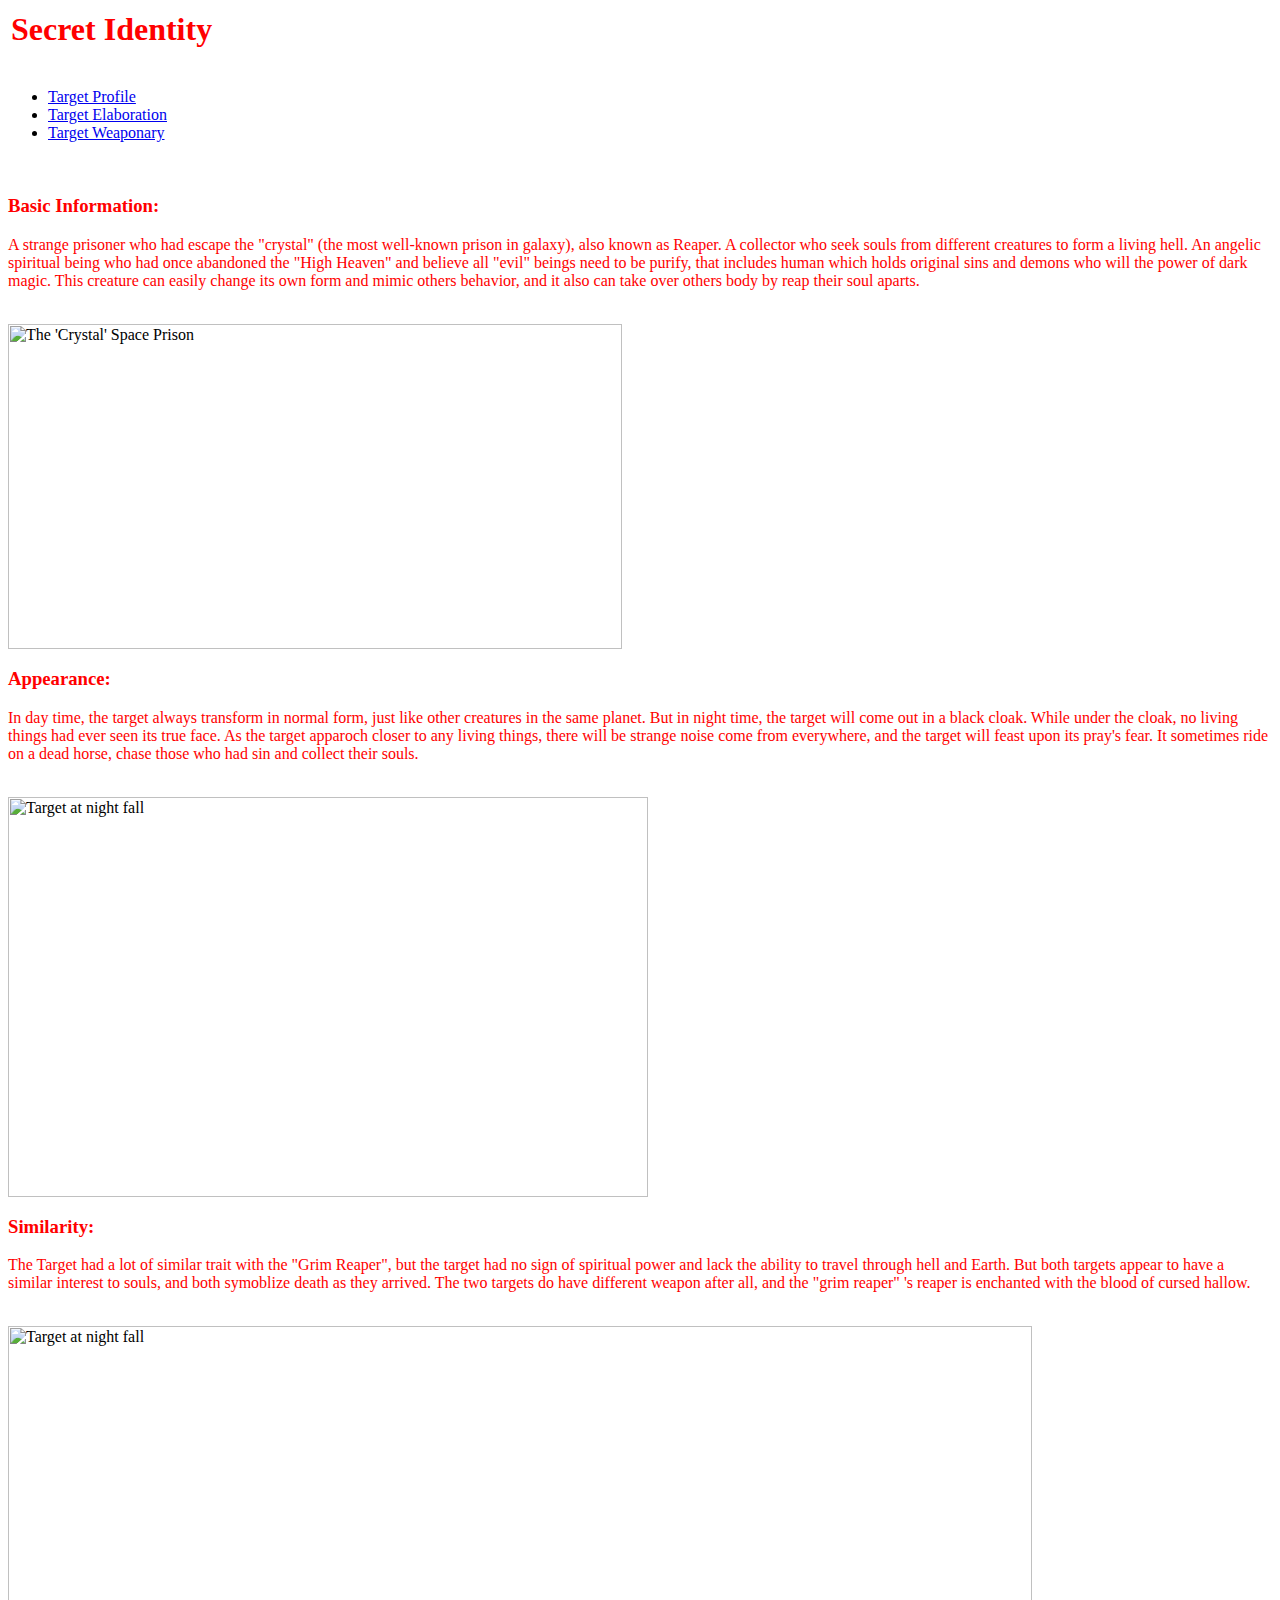
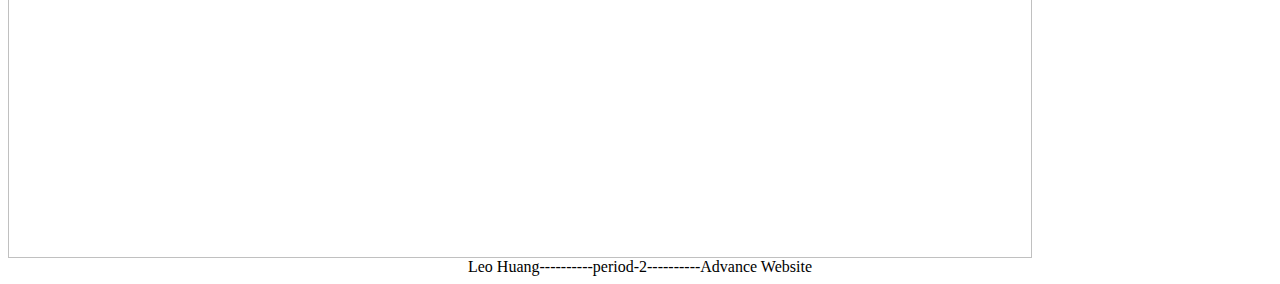
==== index.html @ c1e893b3 "Add files via upload" ====
<html>
<head>
<title>Leo Huang Website</title>
<link rel="stylesheet" type="text/css" href="My Website.css">
<style>
body {
    background: url("Blackback.png");
    background-repeat: repeat;
    background-size: 100%;
}
</style>
</head>
<body>

<div class="color">
<table>
<tr>
<td style= "color:rgb(255,0,0)"><center><h1> Secret Identity
</tr>
</div>
</table>

<ul>
  <li><a class="active" href="file://dhs.local/userfiles/Students/2020/bhuang20/Documents/CPS%20Website%20Projects/index.html">Target Profile</a></li>
  <li><a href="file://dhs.local/userfiles/Students/2020/bhuang20/Documents/CPS%20Website%20Projects/My%20Website3.html">Target Elaboration</a></li>
  <li><a href="file://dhs.local/userfiles/Students/2020/bhuang20/Documents/CPS%20Website%20Projects/My%20Website2.html">Target Weaponary</a></li>
</ul>

<br>

<div class="box1">
<h3 style="color:rgb(255,0,0)">Basic Information:</h3>
<p style="color:rgb(255,0,0)">A strange prisoner who had escape the "crystal" (the most well-known prison in galaxy), also known as Reaper. A collector who seek souls from different creatures to form a living hell. An angelic spiritual being who had once abandoned the "High Heaven" and believe all "evil" beings need to be purify, that includes human which holds original sins and demons who will the power of dark magic. This creature can easily change its own form and mimic others behavior, and it also can take over others body by reap their soul aparts.
</div>

<br>

<img src ="prison.png" title="The 'Crystal' Space Prison" width ="614" Height = 325.5" ALIGN="middle">

<br>

<div class="box2">
<h3 style="color:rgb(255,0,0)">Appearance:</h3>
<p style="color:rgb(255,0,0)">In day time, the target always transform in normal form, just like other creatures in the same planet. But in night time, the target will come out in a black cloak. While under the cloak, no living things had ever seen its true face. As the target apparoch closer to any living things, there will be strange noise come from everywhere, and the target will feast upon its pray's fear. It sometimes ride on a dead horse, chase those who had sin and collect their souls.
</div>

<br>

<img src ="horse.png" title="Target at night fall" width ="640" Height = "400" ALIGN="middle">

<br>

<div class="box3">
<h3 style="color:rgb(255,0,0)">Similarity:</h3>
<p style="color:rgb(255,0,0)">The Target had a lot of similar trait with the "Grim Reaper", but the target had no sign of spiritual power and lack the ability to travel through hell and Earth. But both targets appear to have a similar interest to souls, and both symoblize death as they arrived. The two targets do have different weapon after all, and the "grim reaper" 's reaper is enchanted with the blood of cursed hallow.
</div>

<br>

<img src ="curse.png" title="Target at night fall" width ="1024" Height = "532" ALIGN="middle">

<br>

<footer class="site-footer"><center>Leo Huang----------period-2----------Advance Website</footer>

</body>
</html>
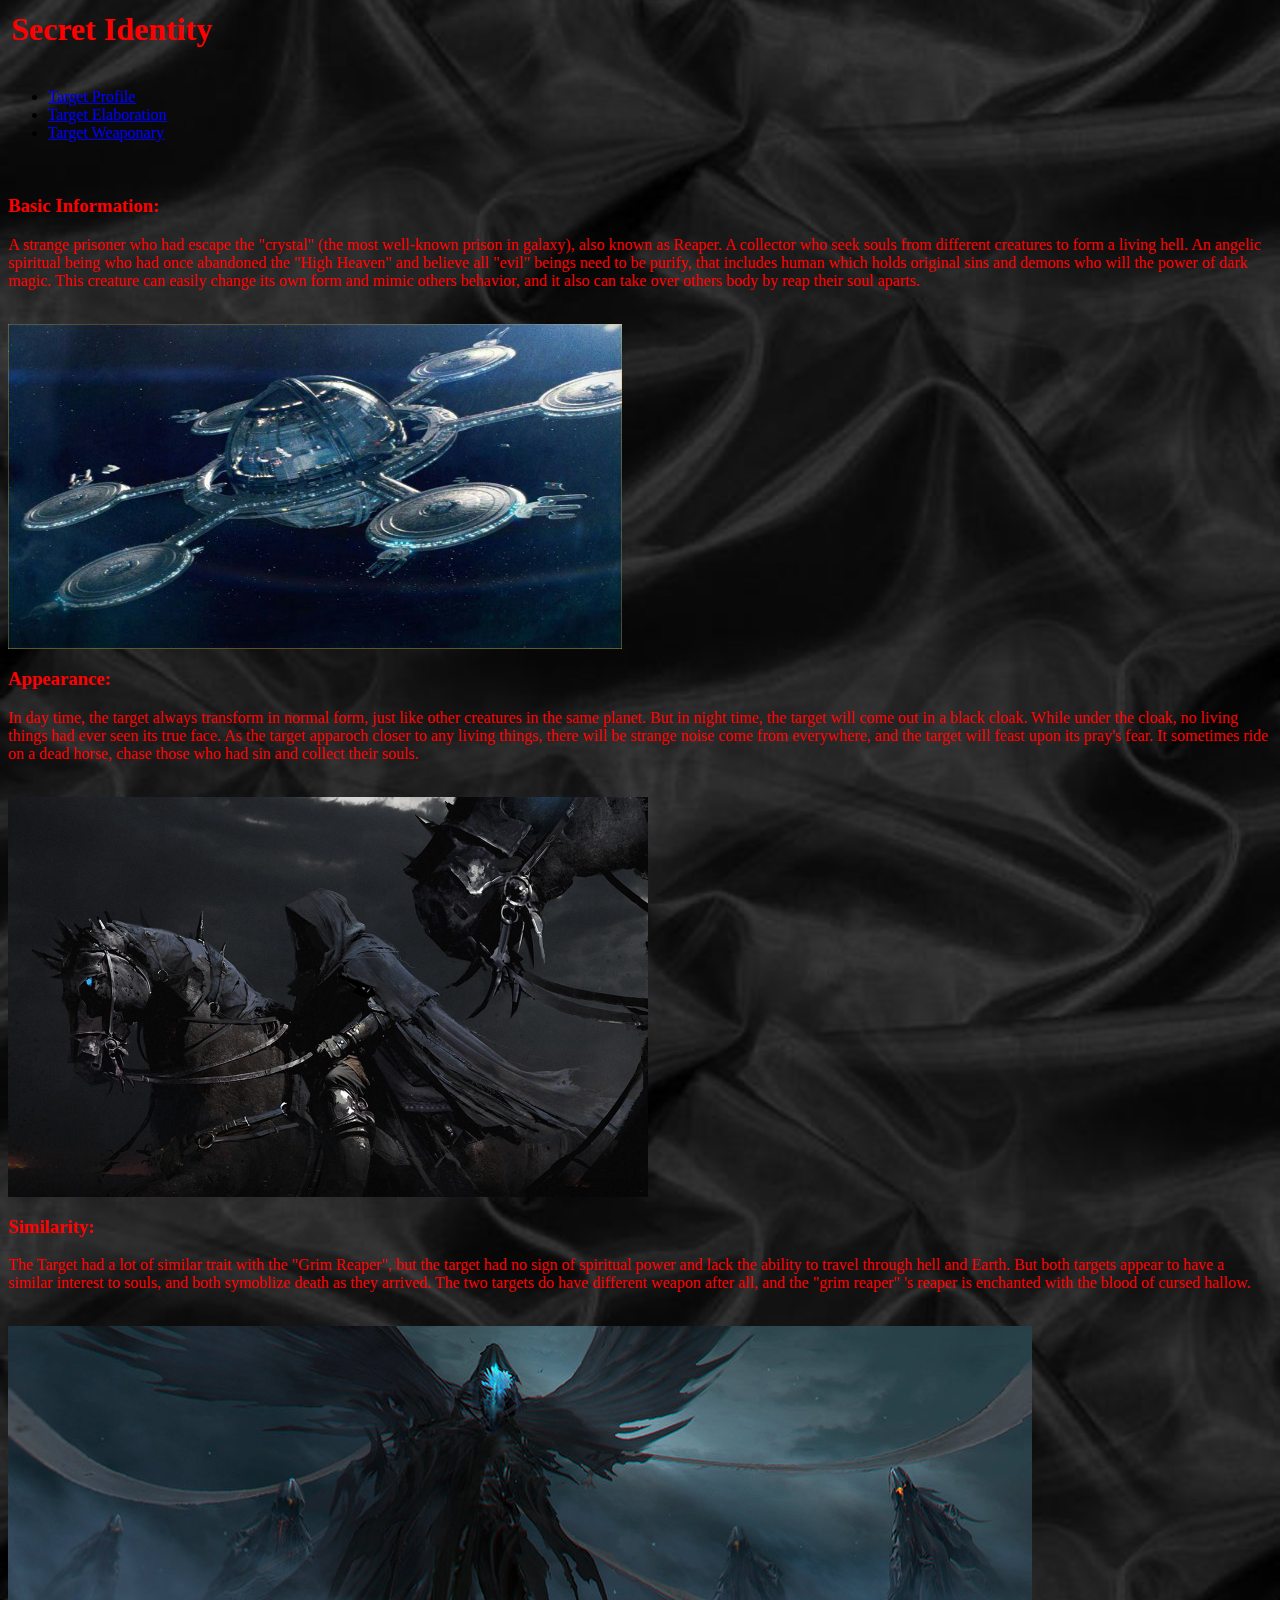
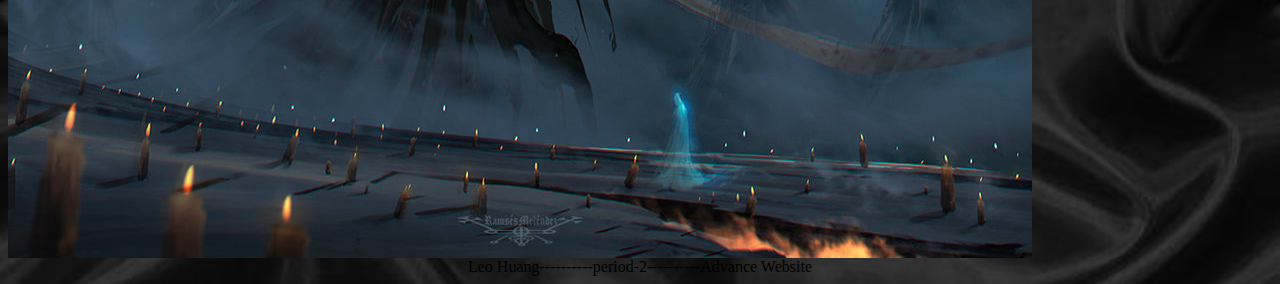
==== commit 488a6e21: "Update index.html" ====
--- a/index.html
+++ b/index.html
@@ -21,7 +21,7 @@
 </table>
 
 <ul>
-  <li><a class="active" href="file://dhs.local/userfiles/Students/2020/bhuang20/Documents/CPS%20Website%20Projects/index.html">Target Profile</a></li>
+  <li><a class="active" href="https://arthuas.github.io/ADVANCE/">Target Profile</a></li>
   <li><a href="file://dhs.local/userfiles/Students/2020/bhuang20/Documents/CPS%20Website%20Projects/My%20Website3.html">Target Elaboration</a></li>
   <li><a href="file://dhs.local/userfiles/Students/2020/bhuang20/Documents/CPS%20Website%20Projects/My%20Website2.html">Target Weaponary</a></li>
 </ul>
@@ -64,4 +64,4 @@
 <footer class="site-footer"><center>Leo Huang----------period-2----------Advance Website</footer>
 
 </body>
-</html>+</html>
